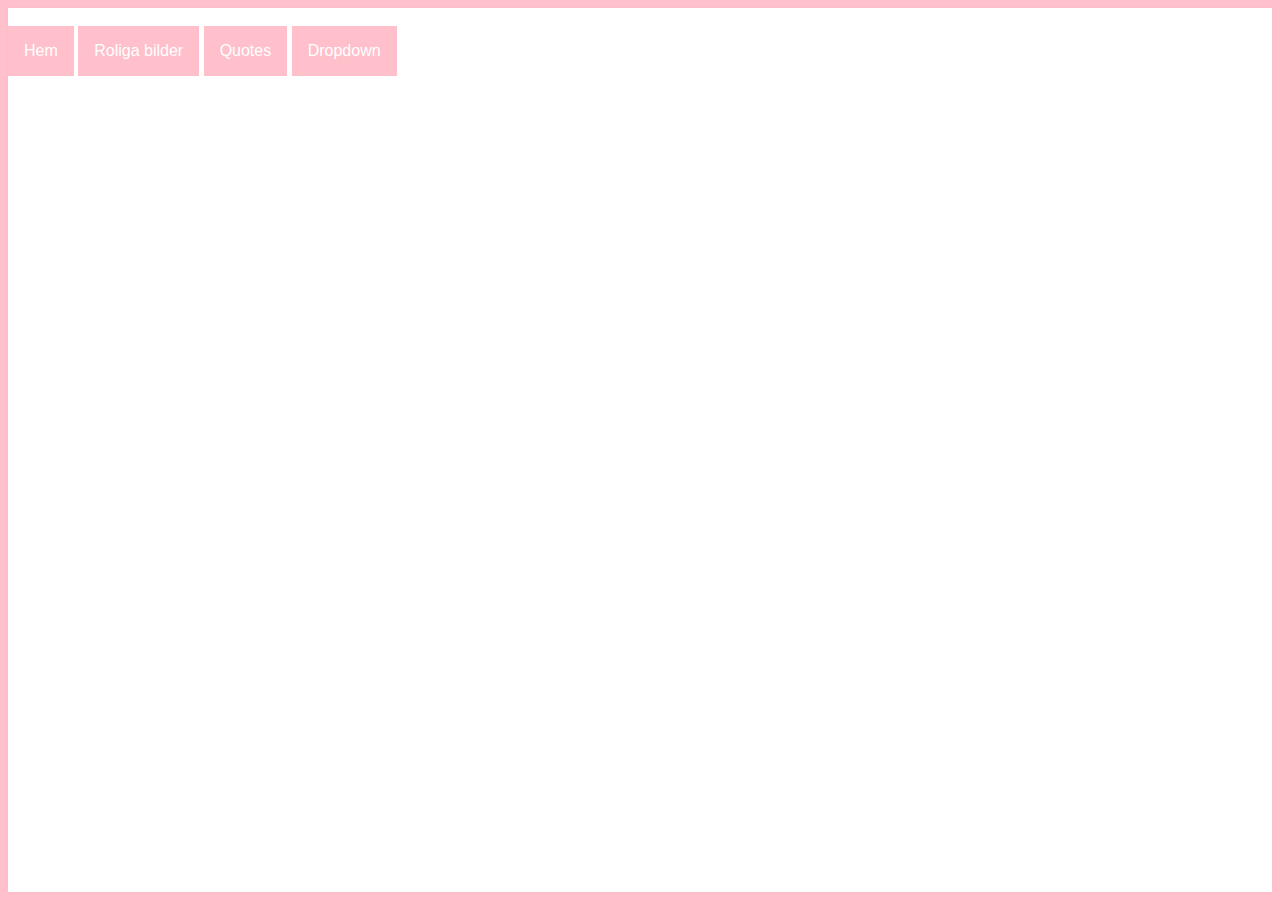
==== page3.html @ 882c289b "lagt till page 3" ====
<html>
<head>
    <title>Quotes</title>
    <link rel="stylesheet" href="index.css" type="text/css"/>
</head>
    <body>
    <br/>
    <a href="index.html"><button class="dropbtn">Hem</button></a>
    <a href="page2.html"><button class="dropbtn">Roliga bilder</button></a>
    <a href="page3.html"><button class="dropbtn">Quotes</button></a>
  
    <div class="dropdown">
      <button class="dropbtn">Dropdown</button>
      <div class="dropdown-content">
        <a href="link1">Link 1</a>
        <a href="link2">Link 2</a>
        <a href="link3">Link 3</a>
      </div>
    </div>
    </body>
</html>
---- index.css ----
html {
  
    background:pink;

}

body {
    background: #fff;
    box-shadow: 0 0 2px rgba(0, 0, 0, 0.06);
    font-family: "Helvetica Neue", Helvetica, arial, sans-serif;
}

p {
    padding:0px 10px 5px 10px;
}

img {
    
    display:block;
    margin: auto;
  
}

/* Dropdown Button */
.dropbtn {
    background:pink;
    color:white;
    padding:16px;
    font-size:16px;
    border:none;
    cursor:pointer;
}

/* The container <div> - needed to position the dropdown content */
.dropdown {
    position:relative;
    display:inline-block;
}

/* Dropdown Content (Hidden by Default) */
.dropdown-content {
    display:none;
    position:absolute;
    background-color:pink
    min-width:160px;
    box-shadow:0px 8px 16px 0px rgba(0,0,0,0.2);
    z-index:1;
}
  
/* Links inside the dropdown */
.dropdown-content a {
    color:black;
    padding:6px 8px;
    text-decoration:none;
    display:block;
}

/* Change color dropdown menu on hover */
.dropdown-content a:hover {
    background-color:lightpink;
}

/* Show the dropdown menu on hover */
.dropdown:hover .dropdown-content {
    display:block;
}

/* Change the background of the dropdown button when the dropdown content is shown */
.dropbtn:hover {
    background:deeppink;
}

/* Amandas CSS-animation */
.loading {
  height: 200px;
  width: 200px;
  background-color: coral;
  animation: squareToCircle 2s 1s infinite cubic-bezier(1,.015,.295,1.225) alternate;
  position: absolute !important;
  top: calc(50% - 100px);
  left: calc(50% - 100px);
  outline: 1px solid transparent;
}

@keyframes squareToCircle {
  0% {
    border-radius: 0 0 0 0;
    background-color: coral;
    transform:rotate(0deg);
  }
  25% {
    border-radius: 50% 0 0 0;
    background-color: darksalmon;
    transform:rotate(45deg);
  }
  50% {
    border-radius: 50% 50% 0 0;
    background-color: indianred;
    transform:rotate(90deg);
  }
  75% {
    border-radius: 50% 50% 50% 0;
    background-color: lightcoral;
    transform:rotate(135deg);
  }
  100% {
    border-radius: 50%;
    background-color: darksalmon;
    transform:rotate(180deg);
  }
}
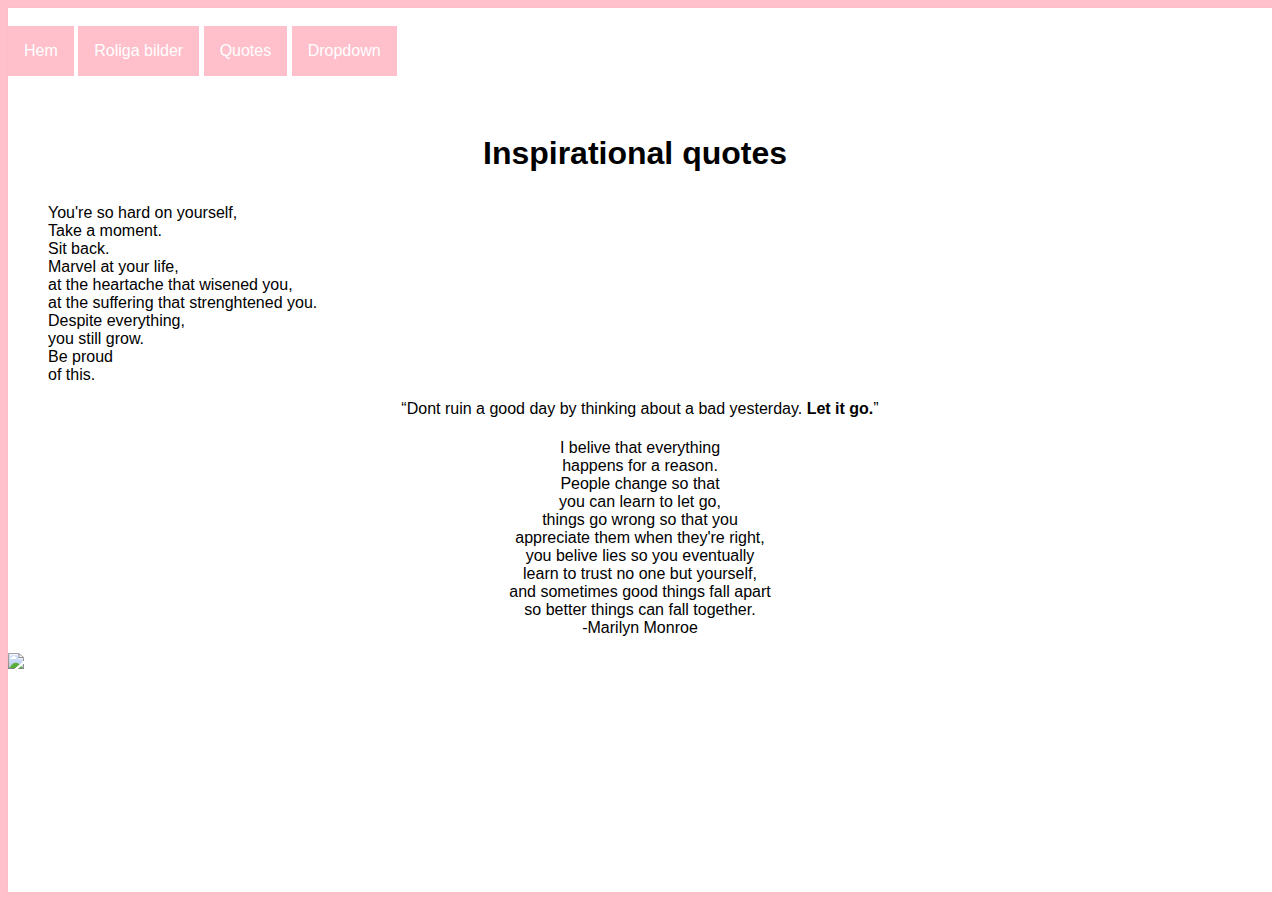
==== commit d0b03ea6: "lagt till quotes" ====
--- a/page3.html
+++ b/page3.html
@@ -12,10 +12,26 @@
     <div class="dropdown">
       <button class="dropbtn">Dropdown</button>
       <div class="dropdown-content">
-        <a href="link1">Link 1</a>
-        <a href="link2">Link 2</a>
-        <a href="link3">Link 3</a>
+        <a href="link1.html">Link 1</a>
+        <a href="link2.html">Link 2</a>
+        <a href="link3.html">Link 3</a>
       </div>
     </div>
+        
+        <br/>
+        <br/>
+        <h1 align="center">Inspirational quotes</h1>
+     
+        
+        <blockquote>You're so hard on yourself,<br/>Take a moment.<br/>Sit back.<br/>Marvel at your life,<br/>at the heartache that wisened you,<br/>at the suffering that strenghtened you.<br/>Despite everything,<br/>you still grow.<br/>Be proud<br/>of this.</blockquote>
+        
+         <p align="center"><q>Dont ruin a good day by thinking about a bad yesterday. <strong>Let it go.</strong></q></p>
+        
+        <blockquote align="center">I belive that everything<br/>happens for a reason.<br/>People change so that<br/>you can learn to let go, <br/>things go wrong so that you<br/>appreciate them when they're right,<br/>you belive lies so you eventually<br/>learn to trust no one but yourself,<br/>and sometimes good things fall apart<br/>so better things can fall together.<br/>
+        -Marilyn Monroe</blockquote>
+        
+    <img align="middle" src="http://wachabuy.com/wp-content/uploads/2017/07/quote-inspiration-50-Famous-Success-Quotes-To-Remember-1-43.jpg"/>
+        
+         
     </body>
 </html>--- a/index.css
+++ b/index.css
@@ -12,6 +12,10 @@
 
 p {
     padding:0px 10px 5px 10px;
+}
+
+h1, h2, h3, h4, h5, h6 {
+    padding:20px 15px 10px 5px;
 }
 
 img {
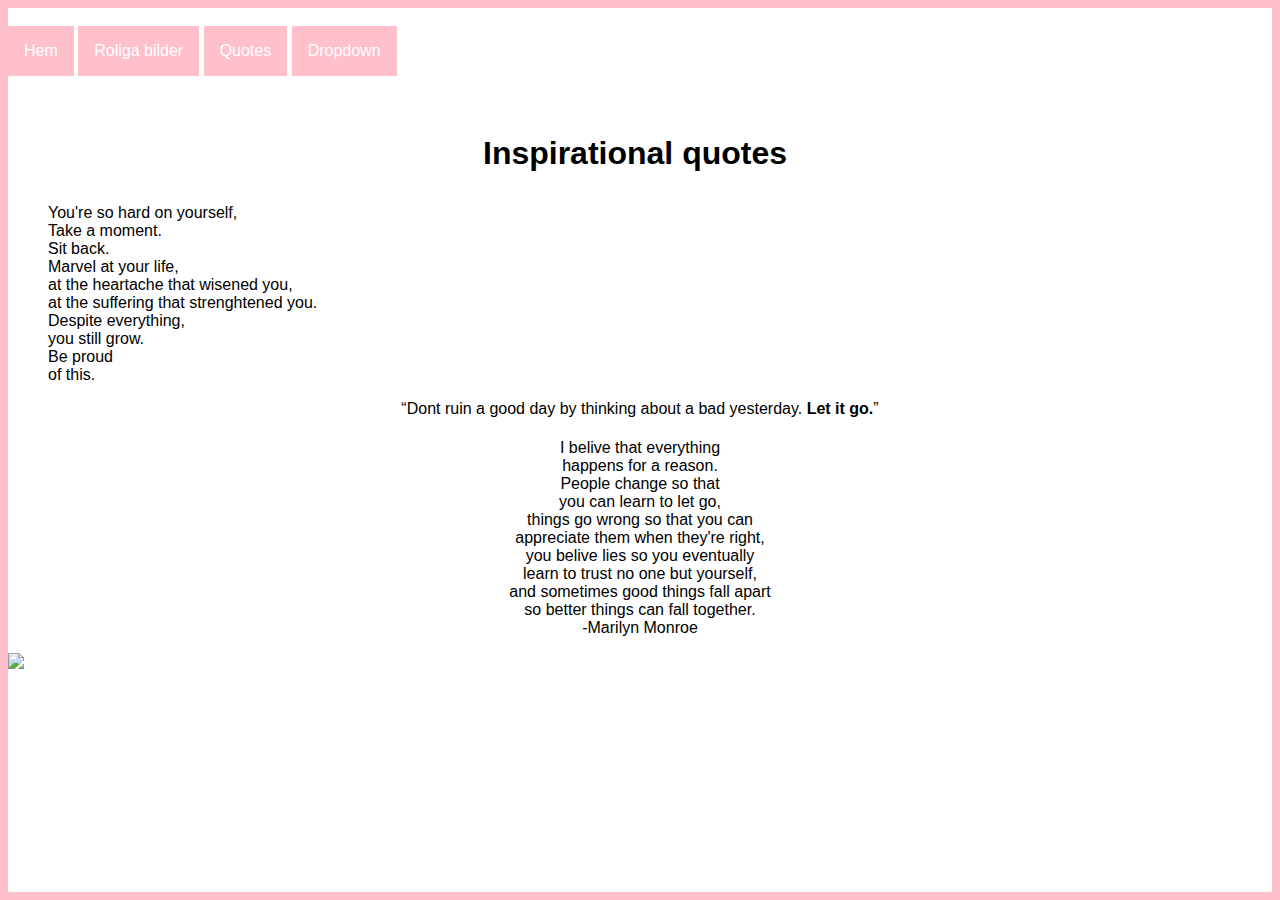
==== commit b372fef8: "Update page3.html" ====
--- a/page3.html
+++ b/page3.html
@@ -27,11 +27,11 @@
         
          <p align="center"><q>Dont ruin a good day by thinking about a bad yesterday. <strong>Let it go.</strong></q></p>
         
-        <blockquote align="center">I belive that everything<br/>happens for a reason.<br/>People change so that<br/>you can learn to let go, <br/>things go wrong so that you<br/>appreciate them when they're right,<br/>you belive lies so you eventually<br/>learn to trust no one but yourself,<br/>and sometimes good things fall apart<br/>so better things can fall together.<br/>
+        <blockquote align="center">I belive that everything<br/>happens for a reason.<br/>People change so that<br/>you can learn to let go, <br/>things go wrong so that you can<br/>appreciate them when they're right,<br/>you belive lies so you eventually<br/>learn to trust no one but yourself,<br/>and sometimes good things fall apart<br/>so better things can fall together.<br/>
         -Marilyn Monroe</blockquote>
         
     <img align="middle" src="http://wachabuy.com/wp-content/uploads/2017/07/quote-inspiration-50-Famous-Success-Quotes-To-Remember-1-43.jpg"/>
         
          
     </body>
-</html>+</html>
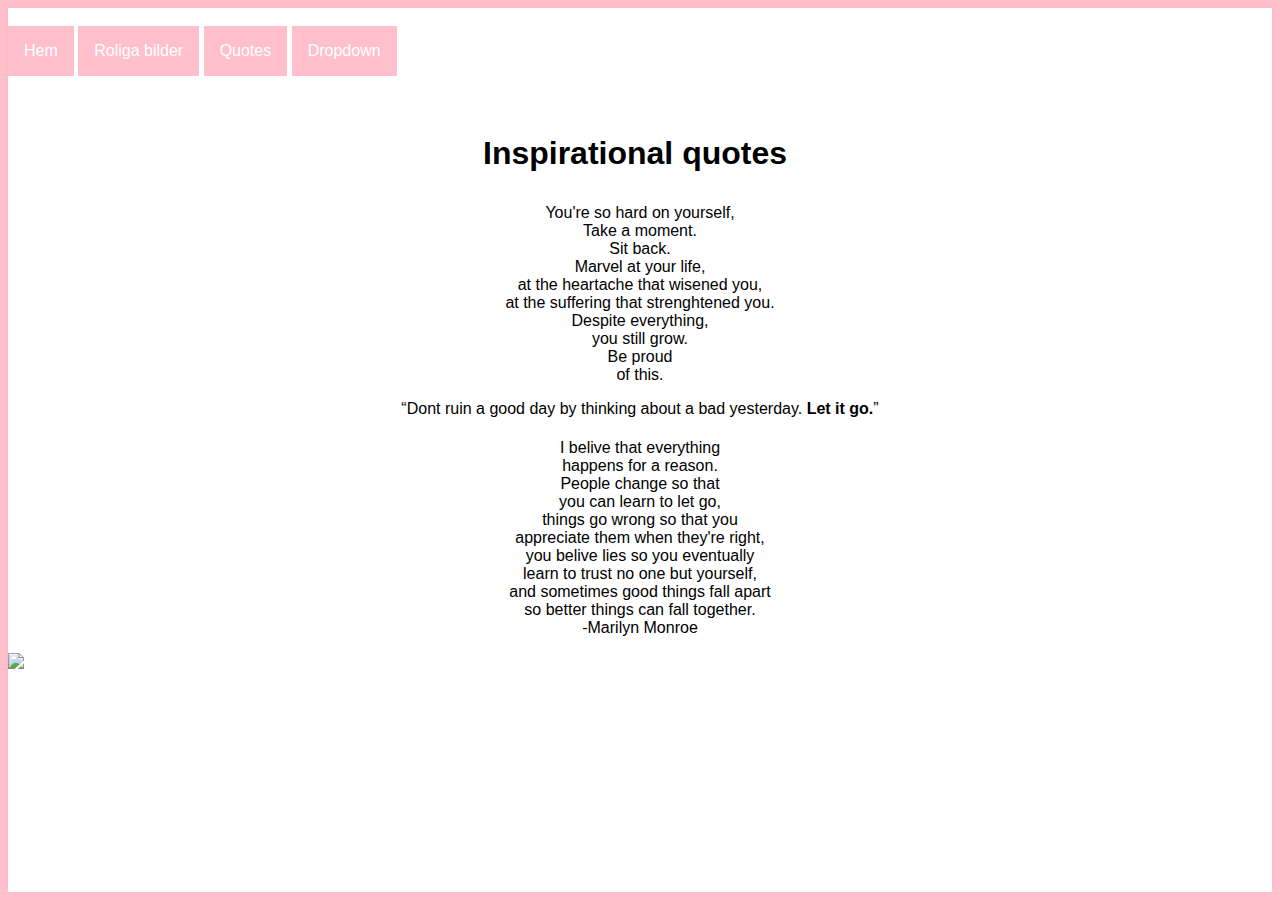
==== commit c6407268: "Update page3.html" ====
--- a/page3.html
+++ b/page3.html
@@ -23,11 +23,11 @@
         <h1 align="center">Inspirational quotes</h1>
      
         
-        <blockquote>You're so hard on yourself,<br/>Take a moment.<br/>Sit back.<br/>Marvel at your life,<br/>at the heartache that wisened you,<br/>at the suffering that strenghtened you.<br/>Despite everything,<br/>you still grow.<br/>Be proud<br/>of this.</blockquote>
+        <blockquote align="center">You're so hard on yourself,<br/>Take a moment.<br/>Sit back.<br/>Marvel at your life,<br/>at the heartache that wisened you,<br/>at the suffering that strenghtened you.<br/>Despite everything,<br/>you still grow.<br/>Be proud<br/>of this.</blockquote>
         
          <p align="center"><q>Dont ruin a good day by thinking about a bad yesterday. <strong>Let it go.</strong></q></p>
         
-        <blockquote align="center">I belive that everything<br/>happens for a reason.<br/>People change so that<br/>you can learn to let go, <br/>things go wrong so that you can<br/>appreciate them when they're right,<br/>you belive lies so you eventually<br/>learn to trust no one but yourself,<br/>and sometimes good things fall apart<br/>so better things can fall together.<br/>
+        <blockquote align="center">I belive that everything<br/>happens for a reason.<br/>People change so that<br/>you can learn to let go, <br/>things go wrong so that you<br/>appreciate them when they're right,<br/>you belive lies so you eventually<br/>learn to trust no one but yourself,<br/>and sometimes good things fall apart<br/>so better things can fall together.<br/>
         -Marilyn Monroe</blockquote>
         
     <img align="middle" src="http://wachabuy.com/wp-content/uploads/2017/07/quote-inspiration-50-Famous-Success-Quotes-To-Remember-1-43.jpg"/>
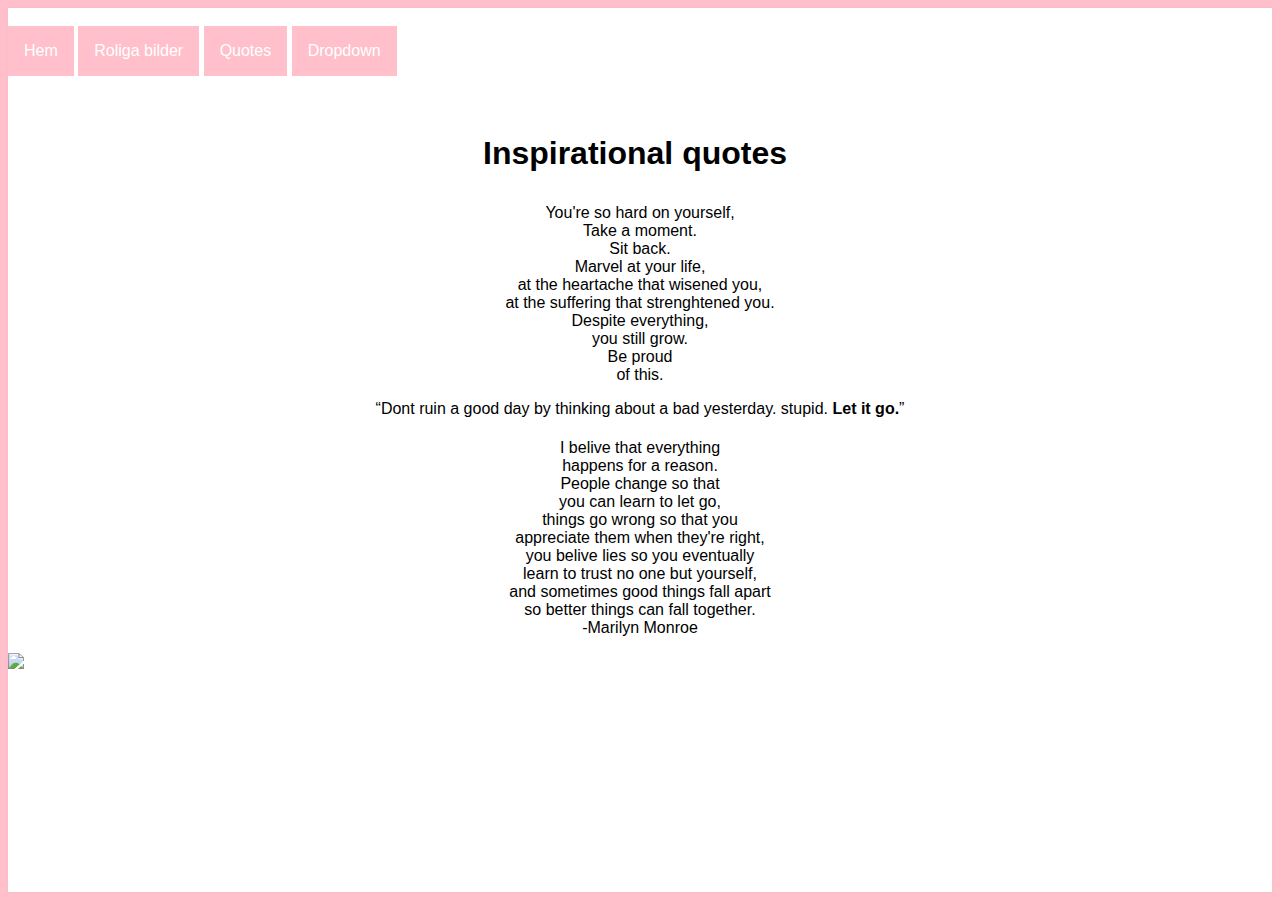
==== commit 26062e62: "Update page3.html" ====
--- a/page3.html
+++ b/page3.html
@@ -25,7 +25,7 @@
         
         <blockquote align="center">You're so hard on yourself,<br/>Take a moment.<br/>Sit back.<br/>Marvel at your life,<br/>at the heartache that wisened you,<br/>at the suffering that strenghtened you.<br/>Despite everything,<br/>you still grow.<br/>Be proud<br/>of this.</blockquote>
         
-         <p align="center"><q>Dont ruin a good day by thinking about a bad yesterday. <strong>Let it go.</strong></q></p>
+         <p align="center"><q>Dont ruin a good day by thinking about a bad yesterday. stupid. <strong>Let it go.</strong></q></p>
         
         <blockquote align="center">I belive that everything<br/>happens for a reason.<br/>People change so that<br/>you can learn to let go, <br/>things go wrong so that you<br/>appreciate them when they're right,<br/>you belive lies so you eventually<br/>learn to trust no one but yourself,<br/>and sometimes good things fall apart<br/>so better things can fall together.<br/>
         -Marilyn Monroe</blockquote>
